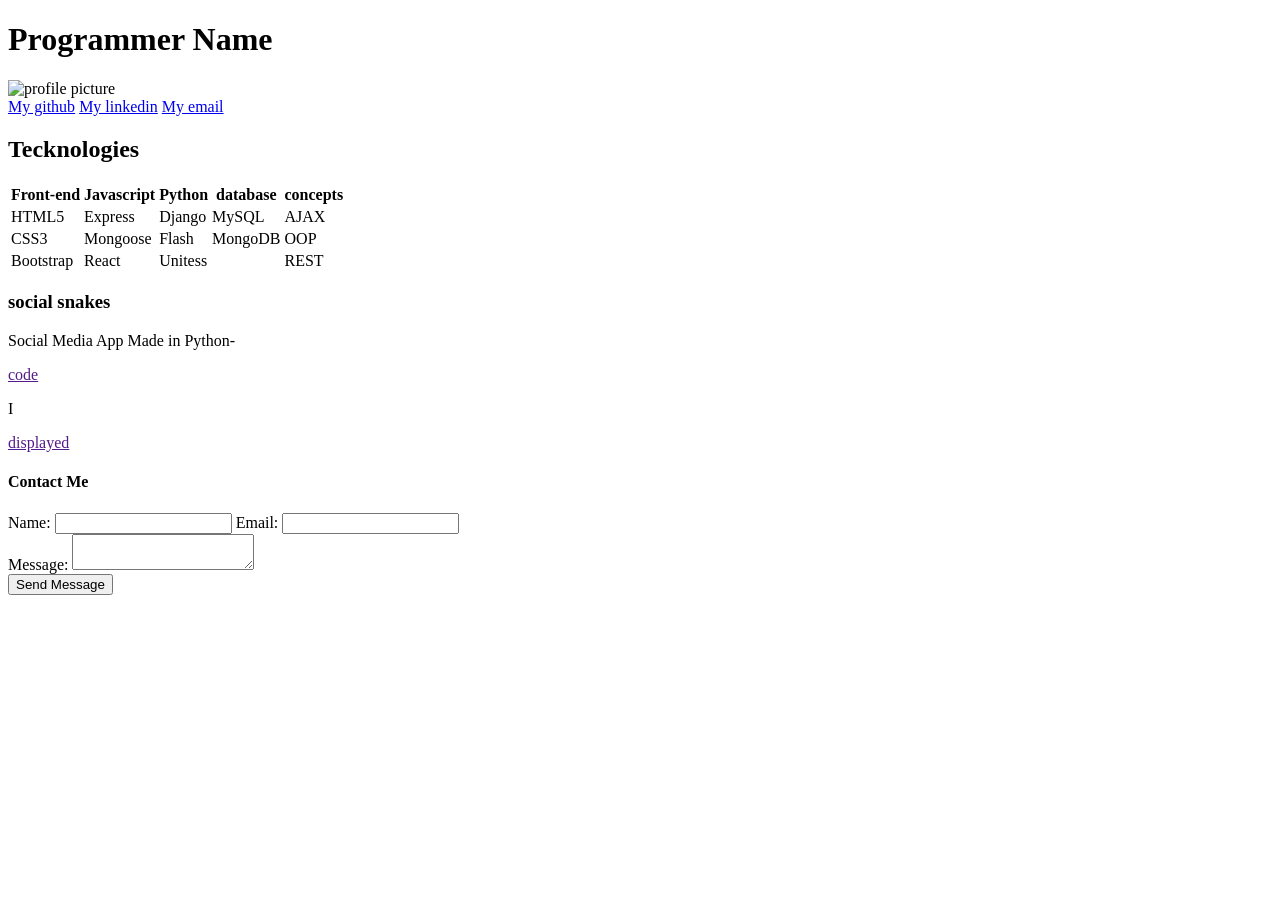
==== Week1/Day 1/Practice/portfolio/index.html @ 978eb1a1 "portfolio" ====
<!DOCTYPE html>
<html lang="en">
<head>
    <meta charset="UTF-8">
    <meta http-equiv="X-UA-Compatible" content="IE=edge">
    <meta name="viewport" content="width=, initial-scale=1.0">
    <title>Portfolio</title>
</head>
<body>
    <h1>Programmer Name</h1>
    <img id="profile picture" src="C:\Users\eyaha\Downloads\New folder\31eb9767cb1e55594bfcae11c9fe1967.jpg"width="150" alt="profile picture">
    <div>
<a href="https://github.com/account">My github</a>
<a href="https://www.linkedin.com/in/hamdi-eya-005723248/?lipi=urn%3Ali%3Apage%3Ad_flagship3_feed%3B2BFeM20HQS%2BT8osVTNU1Cw%3D%3D">My linkedin</a>
<a href="mailto:eyahamdi184@gmail.com">My email</a>
    </div>
    <h2>Tecknologies</h2>
        <table>
            <tr>
                <th>Front-end</th>
                <th>Javascript</th>
                <th>Python</th>
                <th>database</th>
                <th>concepts</th>
            </tr>
            <tr>
                <td>HTML5</td>
                <td>Express</td>
                <td>Django</td>
                <td>MySQL</td>
                <td>AJAX</td>
            </tr>
            <tr>
                <td>CSS3</td>
                <td>Mongoose</td>
                <td>Flash</td>
                <td>MongoDB</td>
                <td>OOP</td>
            </tr>
            <tr>
                <td>Bootstrap</td>
                <td>React</td>
                <td>Unitess</td>
                <td></td>
                <td>REST</td>
            </tr>
        </table>
    <h3>social snakes</h3>
    <p>Social Media App Made in Python-</p>
    <a href="">code</a> <p>I</p>
    <a href="">displayed</a>
    <h4>Contact Me</h4>
    <label>Name:</label>
    <input type="text" name="Name:" id="Name:">
    <label>Email:</label>
    <input type="email">
    <div>
    <label>Message:</label>
    <textarea></textarea>
    </div>
    <div>
    <input type="submit" value="Send Message">
    </div>
</body>
</html>
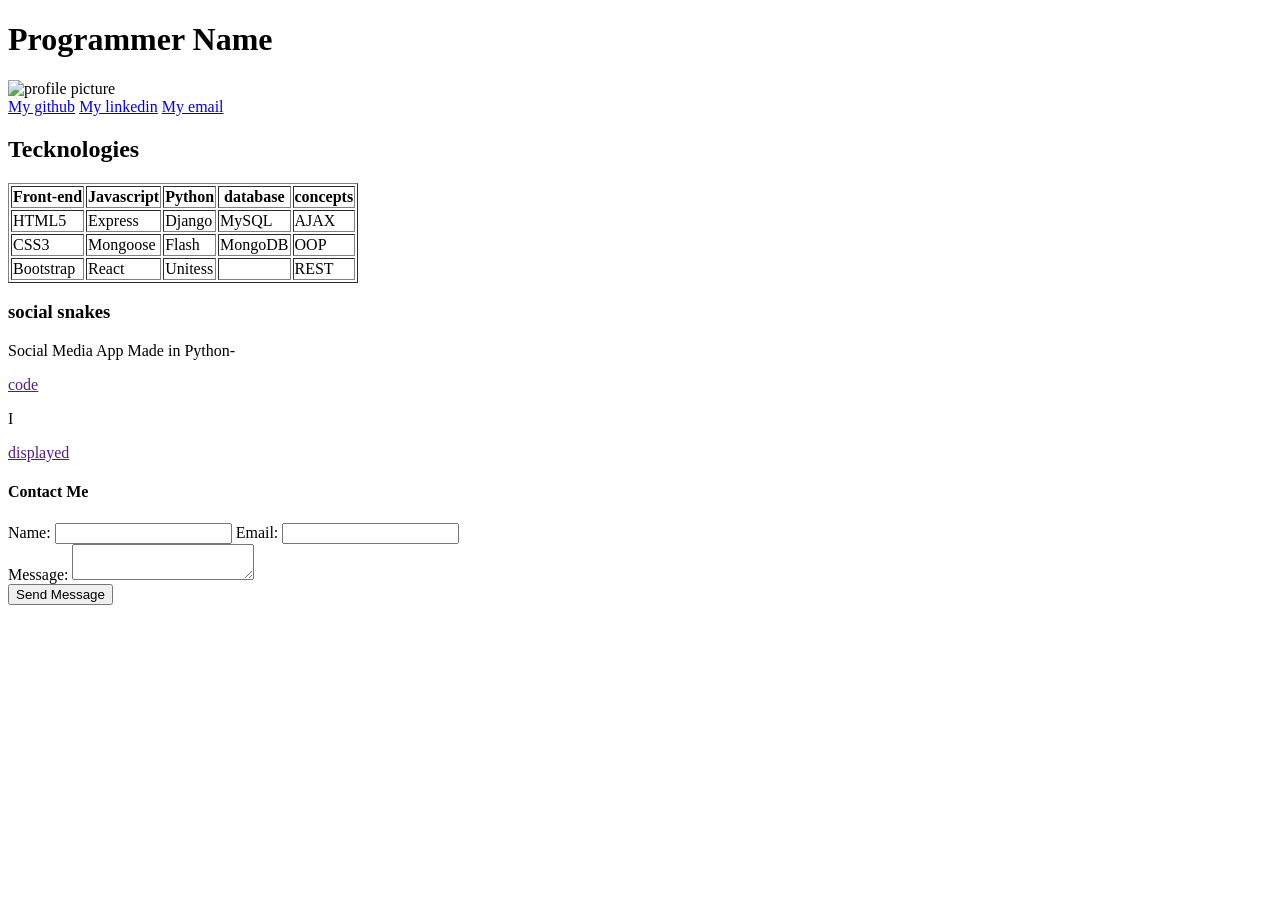
==== commit 97c4d07c: "portfolio" ====
--- a/Week1/Day 1/Practice/portfolio/index.html
+++ b/Week1/Day 1/Practice/portfolio/index.html
@@ -15,7 +15,7 @@
 <a href="mailto:eyahamdi184@gmail.com">My email</a>
     </div>
     <h2>Tecknologies</h2>
-        <table>
+        <table border="1px">
             <tr>
                 <th>Front-end</th>
                 <th>Javascript</th>
@@ -50,6 +50,7 @@
     <a href="">code</a> <p>I</p>
     <a href="">displayed</a>
     <h4>Contact Me</h4>
+<form>
     <label>Name:</label>
     <input type="text" name="Name:" id="Name:">
     <label>Email:</label>
@@ -61,5 +62,6 @@
     <div>
     <input type="submit" value="Send Message">
     </div>
+</form>
 </body>
 </html>
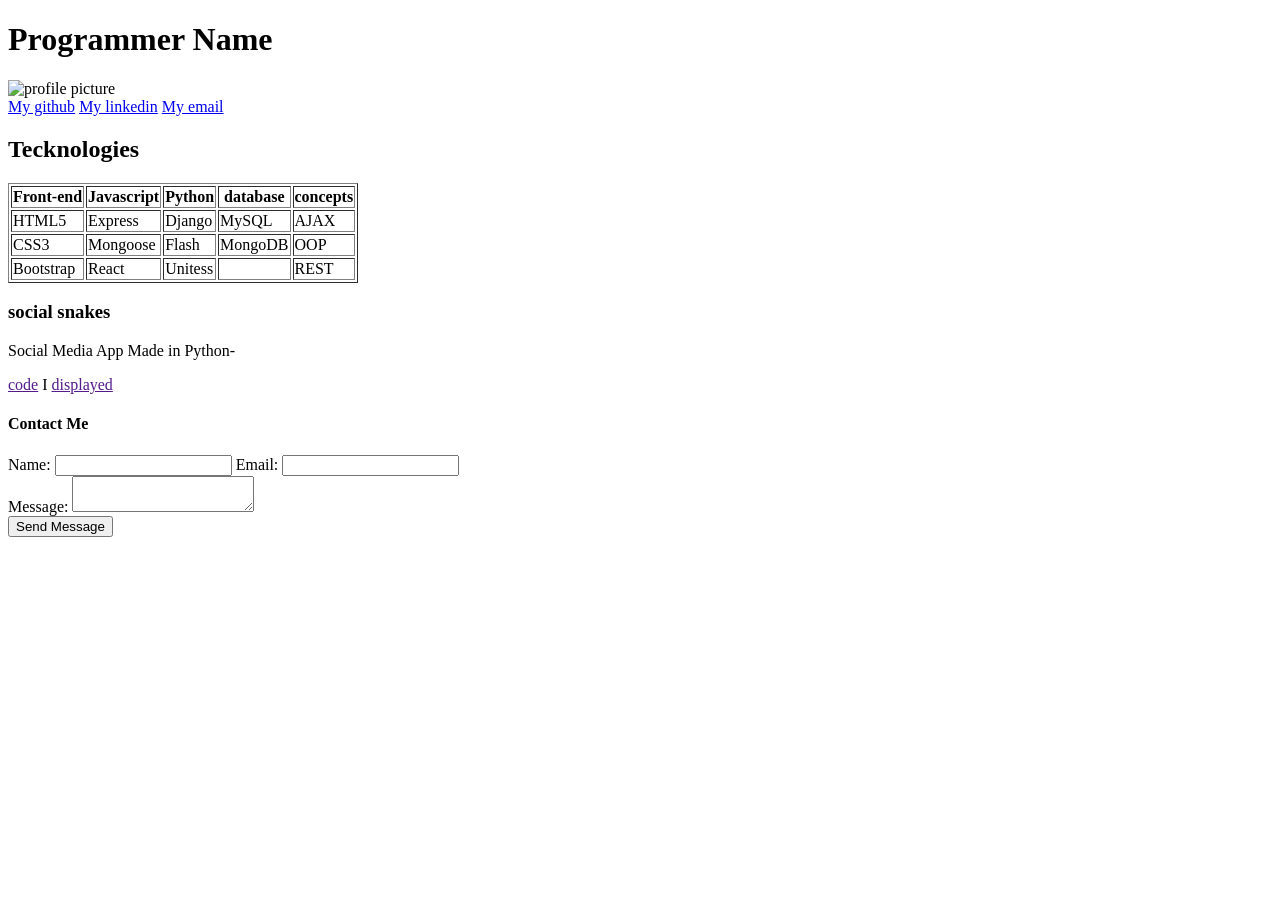
==== commit 5df60df9: "Portfolio" ====
--- a/Week1/Day 1/Practice/portfolio/index.html
+++ b/Week1/Day 1/Practice/portfolio/index.html
@@ -45,10 +45,13 @@
                 <td>REST</td>
             </tr>
         </table>
+    <div>
     <h3>social snakes</h3>
     <p>Social Media App Made in Python-</p>
-    <a href="">code</a> <p>I</p>
-    <a href="">displayed</a>
+       <a href="">code</a>
+       I
+       <a href="">displayed</a>
+    </div>
     <h4>Contact Me</h4>
 <form>
     <label>Name:</label>
